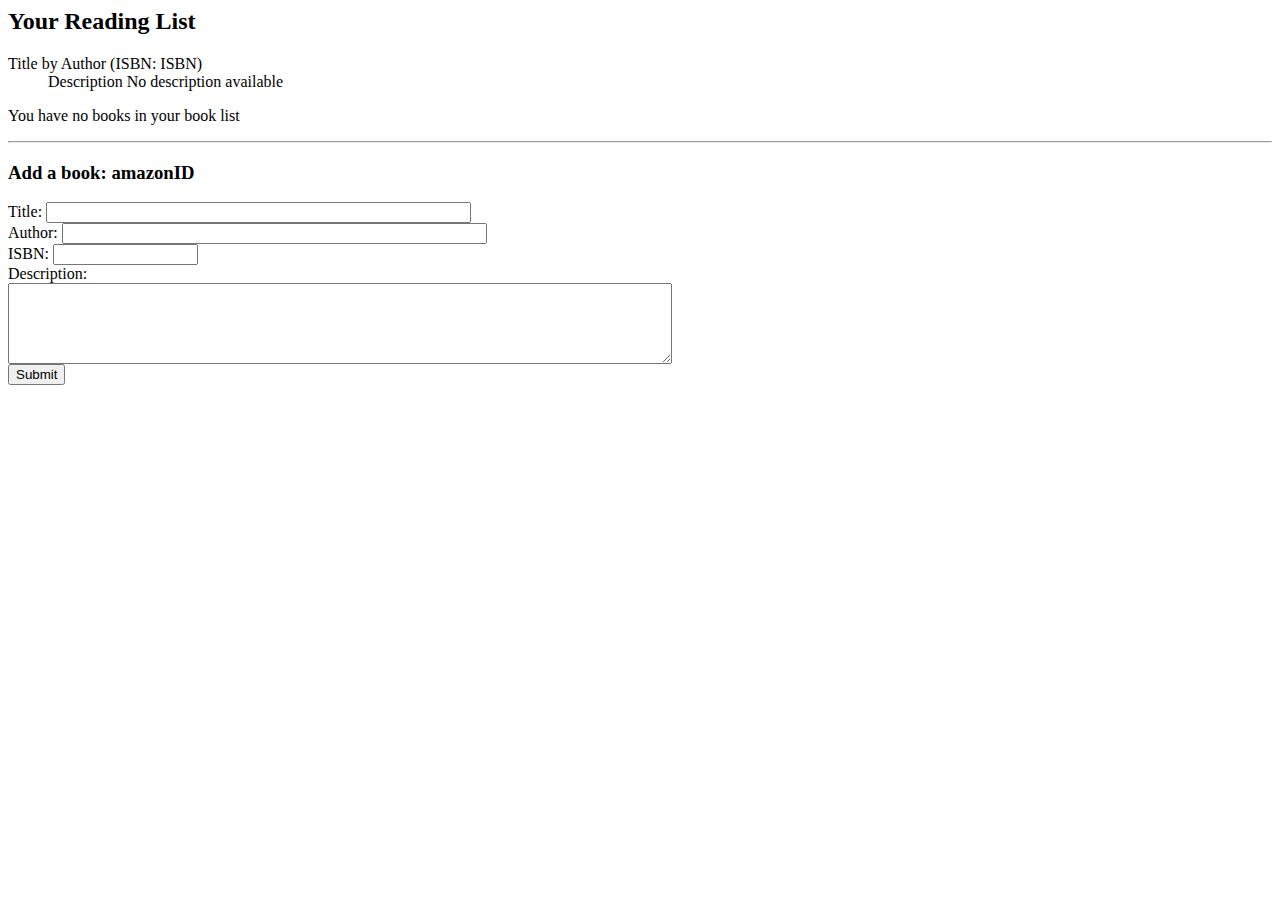
==== ch03Configuration/readinglist/src/main/resources/templates/readingList.html @ 6a40310a "自定义配置" ====
<html>
<head>
<title>Reading List</title>
<link rel="stylesheet" th:href="@{/style.css}"></link>
</head>
<body>
	<h2>Your Reading List</h2>
	<div th:unless="${#lists.isEmpty(books)}">
		<dl th:each="book : ${books}">
			<dt class="bookHeadline">
				<span th:text="${book.title}">Title</span> by <span
					th:text="${book.author}">Author</span> (ISBN: <span
					th:text="${book.isbn}">ISBN</span>)
			</dt>
			<dd class="bookDescription">
				<span th:if="${book.description}" th:text="${book.description}">Description</span>
				<span th:if="${book.description eq null}"> No description
					available</span>
			</dd>
		</dl>
	</div>
	<div th:if="${#lists.isEmpty(books)}">
		<p>You have no books in your book list</p>
	</div>
	<hr />
	<h3>Add a book: <span th:text="${amazonID}">amazonID</span> </h3>
	<form method="POST">
		<label for="title">Title:</label> <input type="text" name="title"
			size="50"></input><br /> <label for="author">Author:</label> <input
			type="text" name="author" size="50"></input><br /> <label for="isbn">ISBN:</label>
		<input type="text" name="isbn" size="15"></input><br /> <label
			for="description">Description:</label><br />
		<textarea name="description" cols="80" rows="5"></textarea>
		<br /> <input type="submit"></input>
	</form>
</body>
</html>
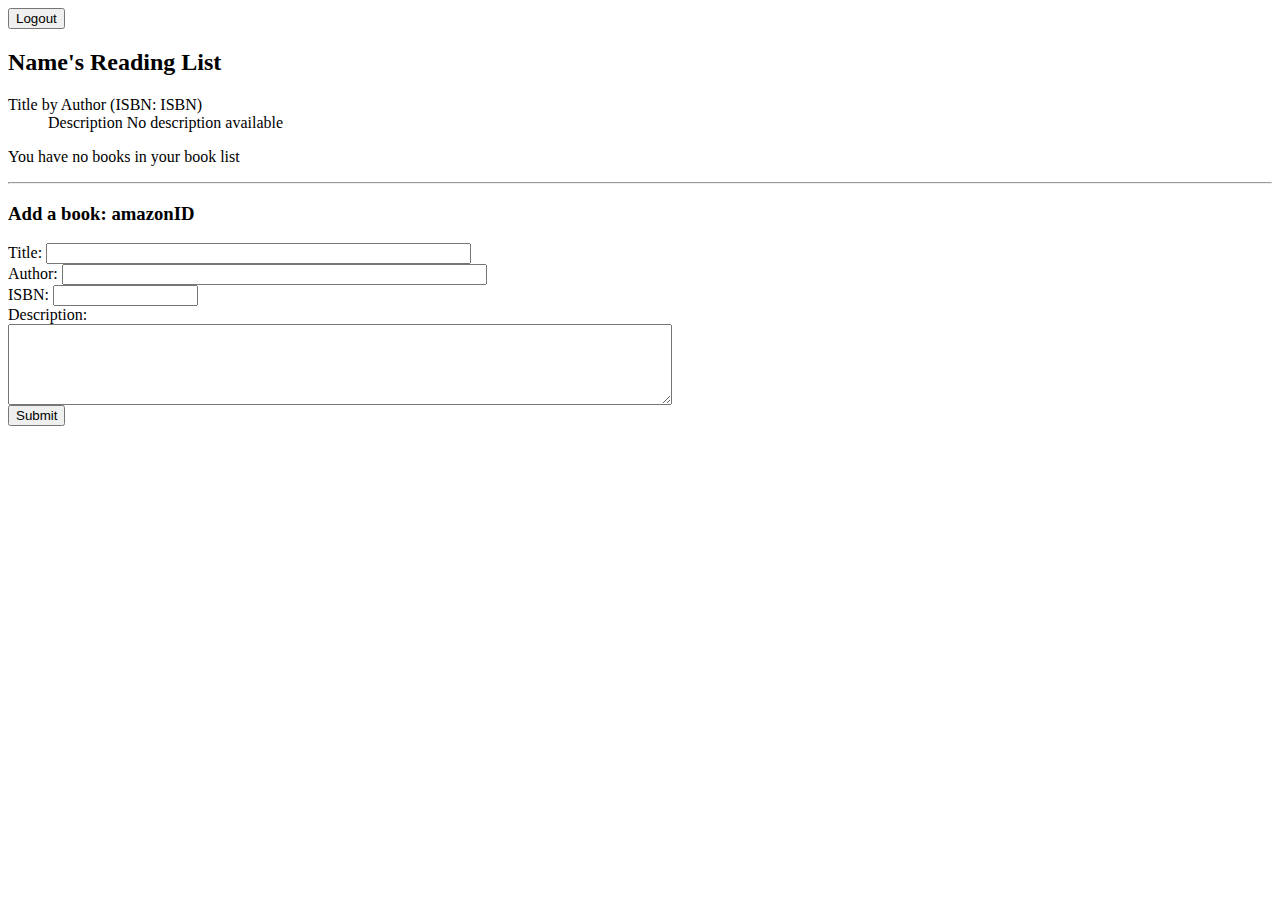
==== commit 9ff55c22: "登录请求问题" ====
--- a/ch03Configuration/readinglist/src/main/resources/templates/readingList.html
+++ b/ch03Configuration/readinglist/src/main/resources/templates/readingList.html
@@ -2,29 +2,37 @@
 <head>
 <title>Reading List</title>
 <link rel="stylesheet" th:href="@{/style.css}"></link>
+<script src="//code.jquery.com/jquery-1.11.2.min.js"></script>
 </head>
 <body>
-	<h2>Your Reading List</h2>
-	<div th:unless="${#lists.isEmpty(books)}">
-		<dl th:each="book : ${books}">
-			<dt class="bookHeadline">
-				<span th:text="${book.title}">Title</span> by <span
-					th:text="${book.author}">Author</span> (ISBN: <span
-					th:text="${book.isbn}">ISBN</span>)
-			</dt>
-			<dd class="bookDescription">
-				<span th:if="${book.description}" th:text="${book.description}">Description</span>
-				<span th:if="${book.description eq null}"> No description
-					available</span>
-			</dd>
-		</dl>
-	</div>
+    <form method="POST" th:action="@{/logout}">
+      <input type="submit" value="Logout" />
+    </form>
+
+    <h2><span th:text="${reader.fullname}">Name</span>'s Reading List</h2>
+    <div th:unless="${#lists.isEmpty(books)}">
+      <dl th:each="book : ${books}">
+        <dt class="bookHeadline">
+          <a th:href="'http://www.amazon.com/gp/product/' 
+                      + ${book.isbn} + '/tag=' + ${amazonID}" 
+             th:text="${book.title}">Title</a> by 
+          <span th:text="${book.author}">Author</span>
+          (ISBN: <span th:text="${book.isbn}">ISBN</span>)
+        </dt>
+        <dd class="bookDescription">
+          <span th:if="${book.description}" 
+                th:text="${book.description}">Description</span>
+          <span th:if="${book.description eq null}">
+                No description available</span>
+        </dd>
+      </dl>
+    </div>
 	<div th:if="${#lists.isEmpty(books)}">
 		<p>You have no books in your book list</p>
 	</div>
 	<hr />
 	<h3>Add a book: <span th:text="${amazonID}">amazonID</span> </h3>
-	<form method="POST">
+	<form method="POST" th:action="@{/}">
 		<label for="title">Title:</label> <input type="text" name="title"
 			size="50"></input><br /> <label for="author">Author:</label> <input
 			type="text" name="author" size="50"></input><br /> <label for="isbn">ISBN:</label>
